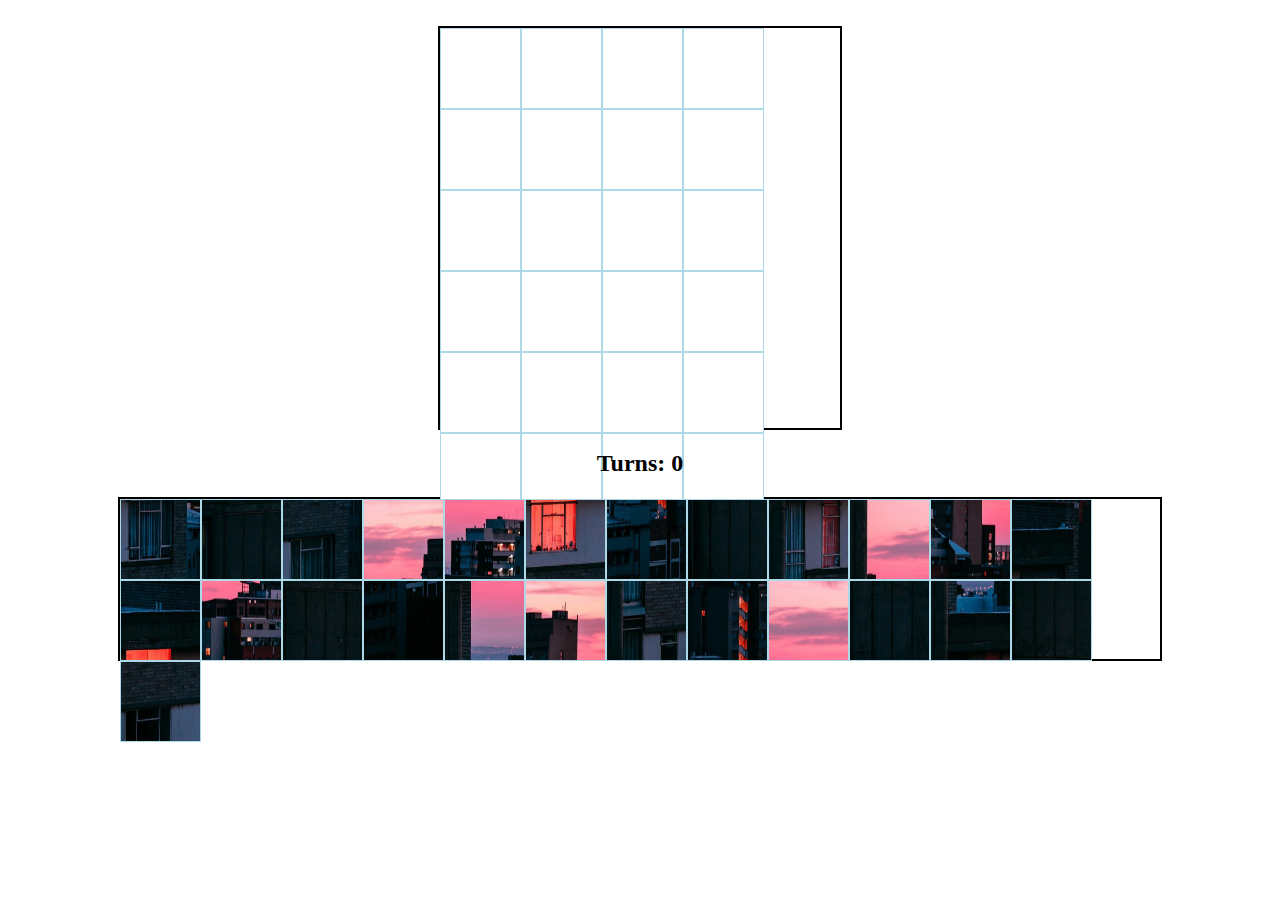
==== index.html @ 1fa0f55a "first commit" ====
<!DOCTYPE html>
<html>
    <head>
        <meta charset="UTF-8">
        <meta name="viewport" content ="width=device-width, initial-scale=1.0">
        <title>Puzzle</title>
        <link rel="stylesheet" href="style.css">
        <script src="script.js"></script>
    </head>

    <body>
        <br>
        <div id="board"></div>
        <h2>Turns: <span id="turns">0</span></h2>
        <div id="pieces"></div>
    </body>
</html>
---- style.css ----
body {
    text-align: center;
}

#board {
    width: 400px;
    height: 400px;
    border: 2px solid black;

    margin: 0 auto;
    display: flex;
    flex-wrap: wrap;
}

#board img {
    width: 79px;
    height: 79px;
    border: 0.5px solid lightblue;
}


#pieces {
    width: 1040px;
    height: 160px;
    border: 2px solid black;

    margin: 0 auto;
    display: flex;
    flex-wrap: wrap;
}

#pieces img {
    width: 79px;
    height: 79px;
    border: 0.5px solid lightblue;
}
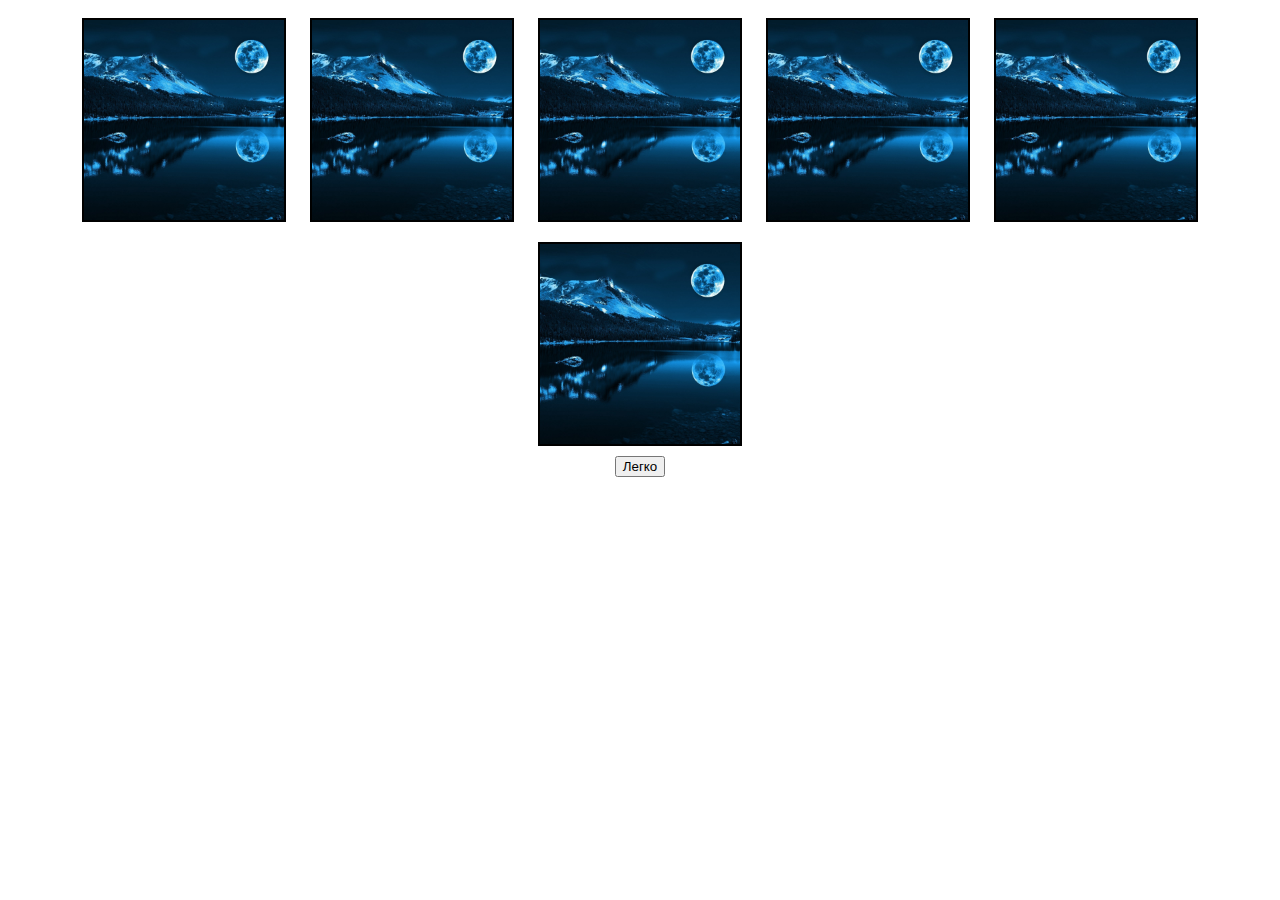
==== commit f6410533: "adding the main page" ====
--- a/index.html
+++ b/index.html
@@ -1,17 +1,39 @@
 <!DOCTYPE html>
-<html>
-    <head>
-        <meta charset="UTF-8">
-        <meta name="viewport" content ="width=device-width, initial-scale=1.0">
-        <title>Puzzle</title>
-        <link rel="stylesheet" href="style.css">
-        <script src="script.js"></script>
-    </head>
+<html lang="en">
+<head>
+    <meta charset="UTF-8">
+    <meta http-equiv="X-UA-Compatible" content="IE=edge">
+    <meta name="viewport" content="width=device-width, initial-scale=1.0">
+    <title>Gallery Puzzle</title>
+    <link rel="stylesheet" href="style.css">
+</head>
+<body>
+    <div  class="board">
+        <a href="img1.html"><img src="img/img2.jpg" alt="image2" class="image-board"></a>
+    </div>
 
-    <body>
-        <br>
-        <div id="board"></div>
-        <h2>Turns: <span id="turns">0</span></h2>
-        <div id="pieces"></div>
-    </body>
+    <div  class="board">
+        <a href="img1.html"><img src="img/img2.jpg" alt="image2" class="image-board"></a>
+    </div>
+    
+    <div  class="board">
+        <a href="img1.html"><img src="img/img2.jpg" alt="image2" class="image-board"></a>
+    </div>
+    
+    <div  class="board">
+        <a href="img1.html"><img src="img/img2.jpg" alt="image2" class="image-board"></a>
+    </div>
+    
+    <div  class="board">
+        <a href="img1.html"><img src="img/img2.jpg" alt="image2" class="image-board"></a>
+    </div>
+    
+    <div  class="board">
+        <a href="img1.html"><img src="img/img2.jpg" alt="image2" class="image-board"></a>
+    </div>
+    
+    <div class="button">
+        <input type="button" value="Легко">
+    </div>
+</body>
 </html>--- a/style.css
+++ b/style.css
@@ -1,5 +1,17 @@
 body {
     text-align: center;
+}
+
+.board {
+    width: 200px;
+    height: 200px;
+    border: 2px solid black;
+
+    margin: 0 auto;
+    display: inline-block;
+    flex-wrap: wrap;
+    text-align: center;
+    margin: 10px;
 }
 
 #board {
@@ -13,9 +25,9 @@
 }
 
 #board img {
-    width: 79px;
-    height: 79px;
-    border: 0.5px solid lightblue;
+    width: 78px;
+    height: 78px;
+    border: 1px solid lightblue;
 }
 
 
@@ -30,7 +42,14 @@
 }
 
 #pieces img {
-    width: 79px;
-    height: 79px;
-    border: 0.5px solid lightblue;
+    width: 78px;
+    height: 78px;
+    border: 1px solid lightblue;
+}
+
+.board .image-board{
+    object-fit: cover;
+    width: 100%;
+    height: 100%;
+    
 }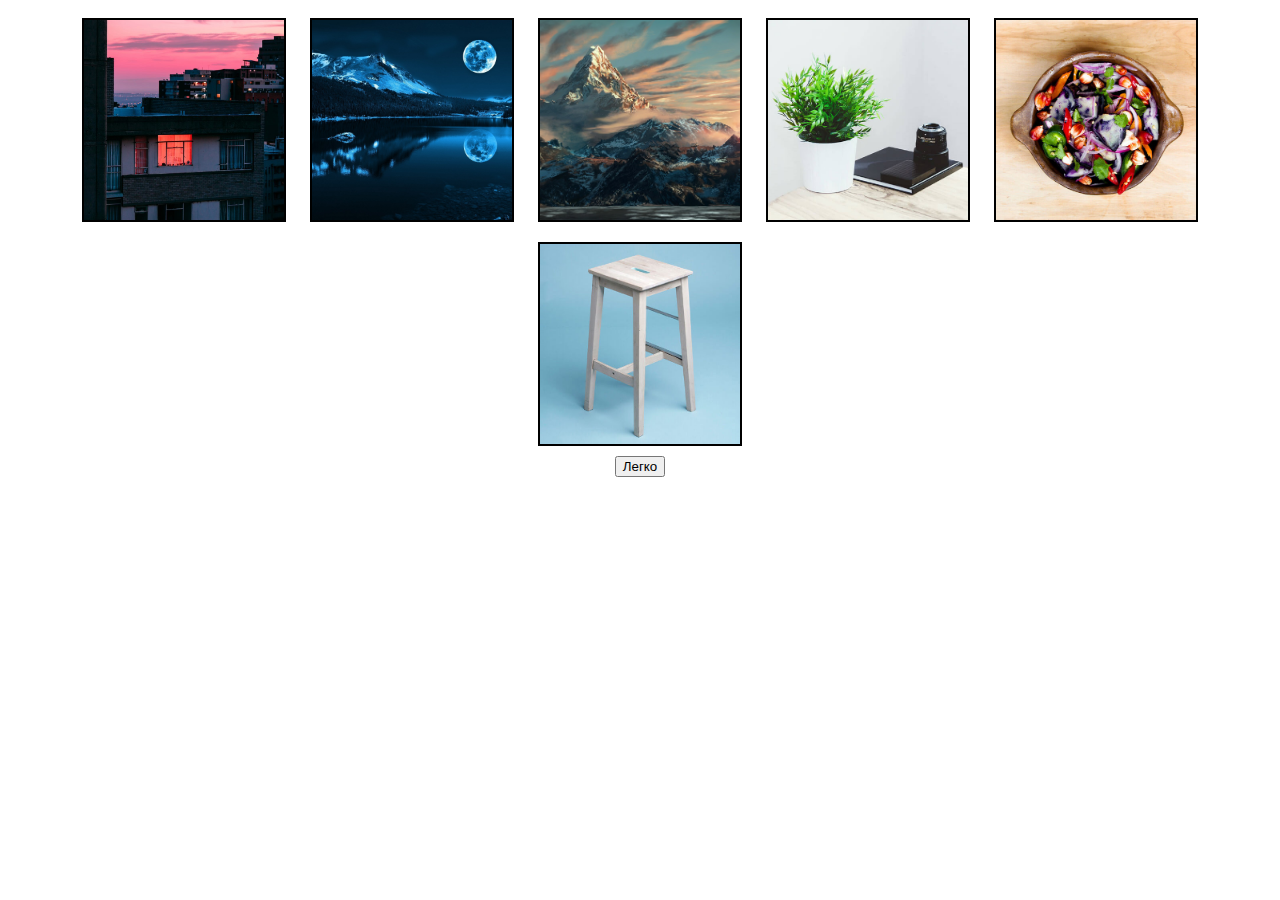
==== commit e5fcb7f3: "+update" ====
--- a/index.html
+++ b/index.html
@@ -9,27 +9,27 @@
 </head>
 <body>
     <div  class="board">
-        <a href="img1.html"><img src="img/img2.jpg" alt="image2" class="image-board"></a>
+        <a href="img1.html"><img src="img/img1.jpg" alt="image1" class="image-board"></a>
     </div>
 
     <div  class="board">
-        <a href="img1.html"><img src="img/img2.jpg" alt="image2" class="image-board"></a>
+        <a href="img2.html"><img src="img/img2.jpg" alt="image2" class="image-board"></a>
     </div>
     
     <div  class="board">
-        <a href="img1.html"><img src="img/img2.jpg" alt="image2" class="image-board"></a>
+        <a href="img3.html"><img src="img/img3.jpg" alt="image3" class="image-board"></a>
     </div>
     
     <div  class="board">
-        <a href="img1.html"><img src="img/img2.jpg" alt="image2" class="image-board"></a>
+        <a href="img4.html"><img src="img/img4.jpg" alt="image4" class="image-board"></a>
     </div>
     
     <div  class="board">
-        <a href="img1.html"><img src="img/img2.jpg" alt="image2" class="image-board"></a>
+        <a href="img5.html"><img src="img/img5.jpg" alt="image5" class="image-board"></a>
     </div>
     
     <div  class="board">
-        <a href="img1.html"><img src="img/img2.jpg" alt="image2" class="image-board"></a>
+        <a href="img6.html"><img src="img/img6.jpg" alt="image6" class="image-board"></a>
     </div>
     
     <div class="button">
